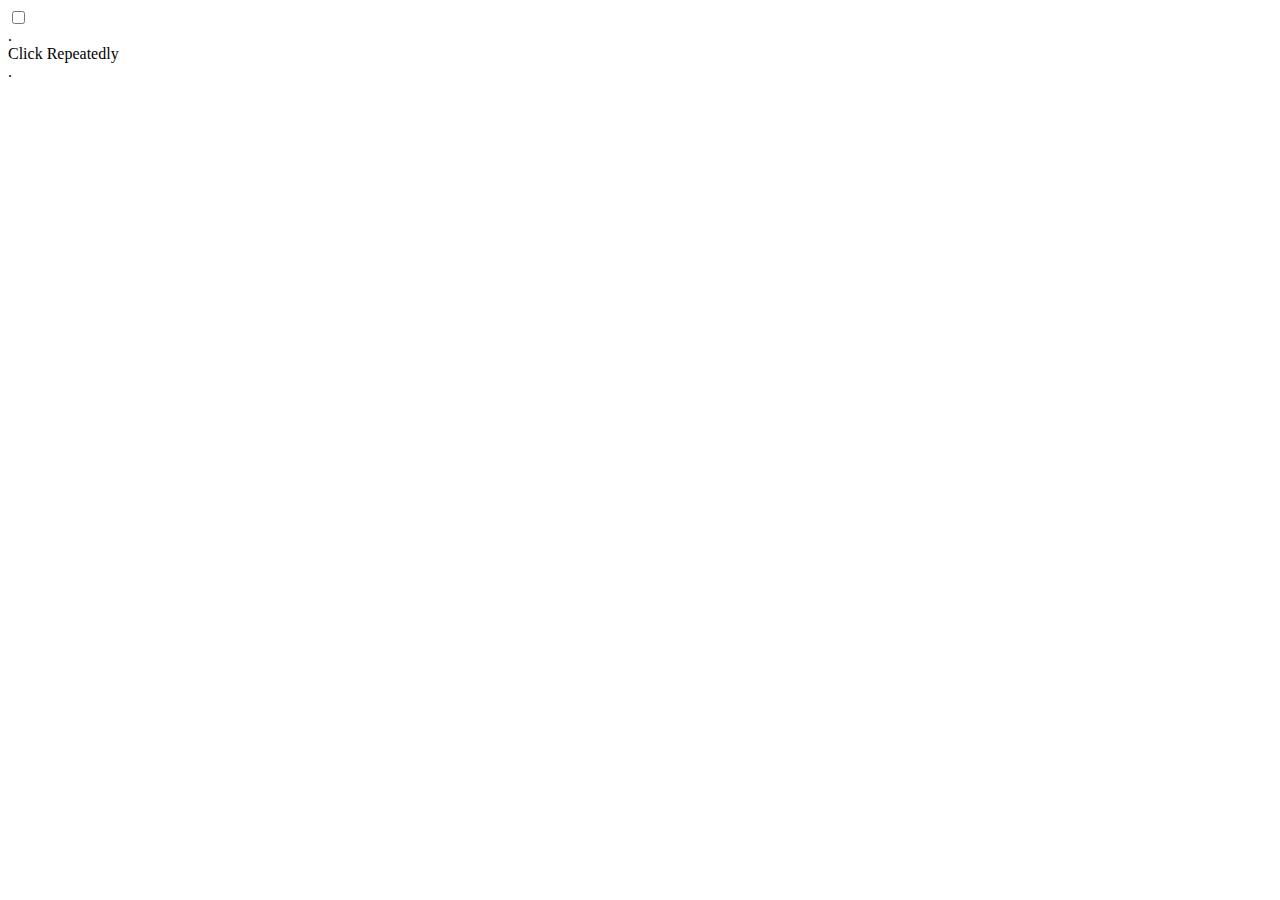
==== generator/index.html @ 8b94ce0c "Wrote initial version of generator" ====
<html>
    <head>
        <meta charset="utf-8" />
        <title>{0} | CSS Computers</title>
        <link rel="stylesheet" href="/style.css" />
    </head>
    <body>
        <input type="checkbox" class="run" />
        <div class="boxes"></div>
        <div class="overlay">
            <div class="padding">.</div>
            <div class="message">Click Repeatedly</div>
            <div class="padding">.</div>
        </div>
    </body>
</html>
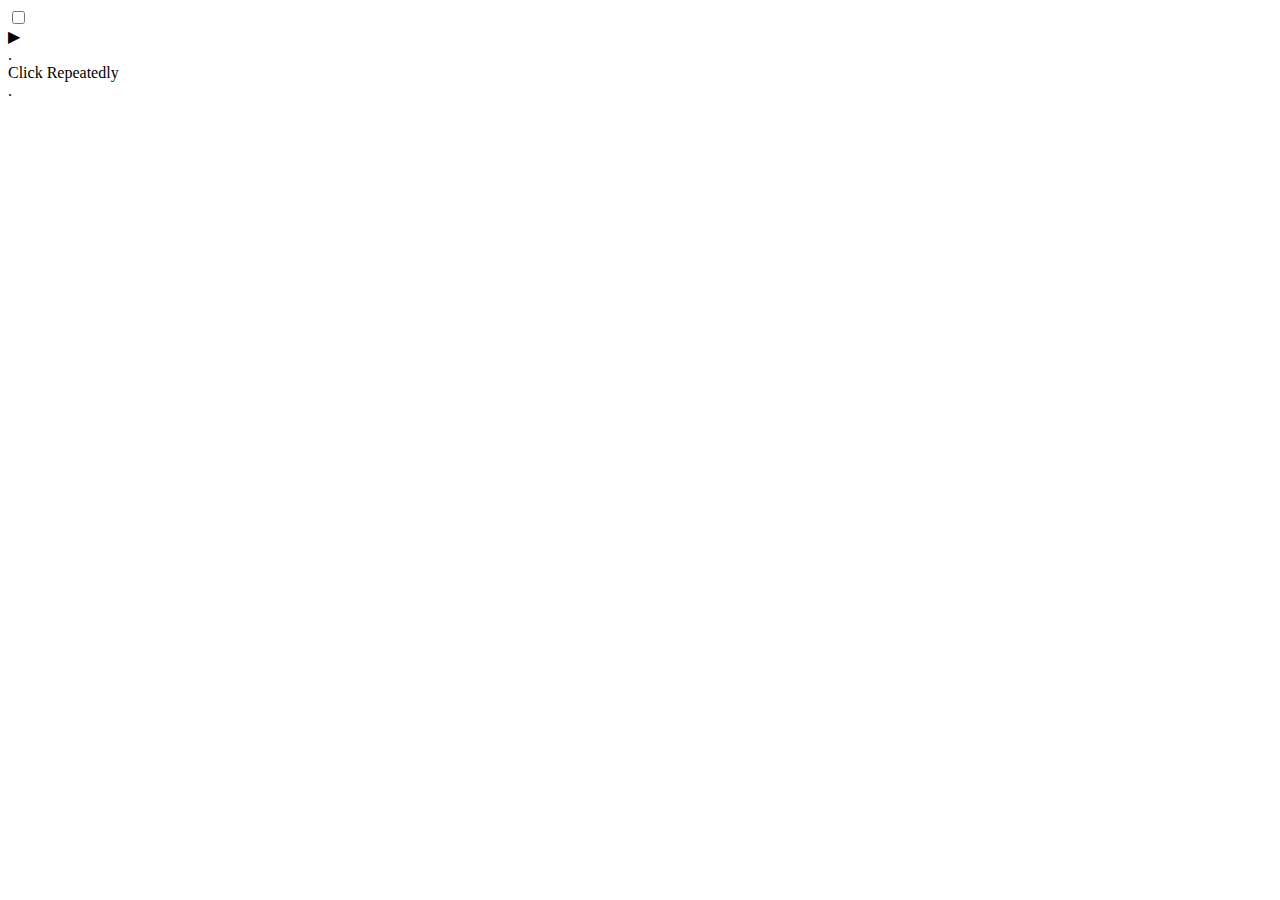
==== commit c01ab588: "Made everything work on browsers other than Chrome" ====
--- a/generator/index.html
+++ b/generator/index.html
@@ -6,6 +6,7 @@
     </head>
     <body>
         <input type="checkbox" class="run" />
+        <div class="run-btn">&#x25B6;</div>
         <div class="boxes"></div>
         <div class="overlay">
             <div class="padding">.</div>
